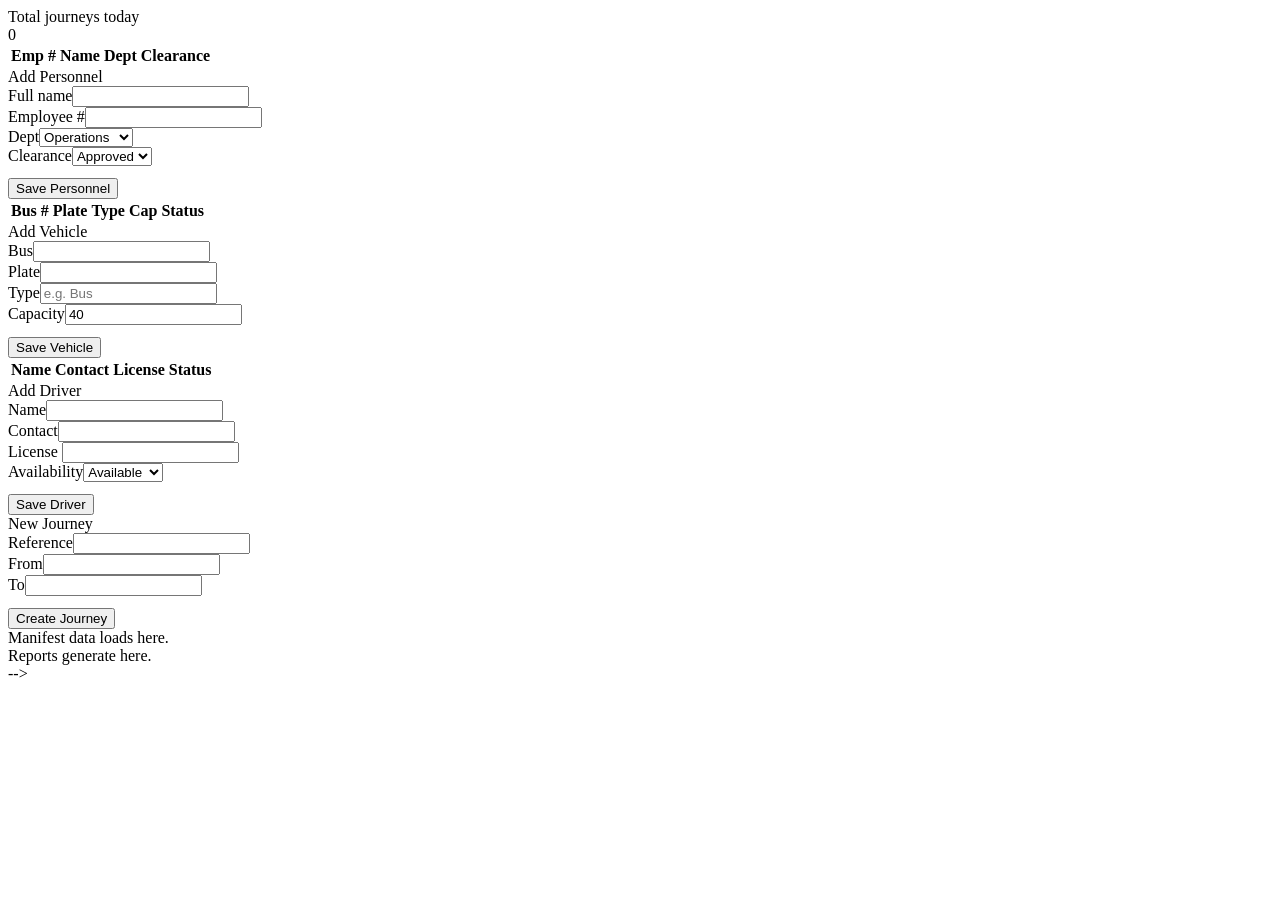
==== jms.html @ 2ef5f67b "Transport Mgt system" ====
<!-- <!DOCTYPE html>
<html lang="en">
<head>
    <meta charset="UTF-8">
    <meta name="viewport" content="width=device-width, initial-scale=1.0">
    <title>Transport Management System</title>
    <link rel="stylesheet" href="https://cdn.jsdelivr.net/npm/@tabler/icons-webfont@latest/tabler-icons.min.css">
    <script src="https://cdn.jsdelivr.net/npm/@supabase/supabase-js@2"></script>
    <style>
        /* [Keeping your exact CSS styles here] */
        * { box-sizing: border-box; margin: 0; padding: 0; }
        body { font-family: system-ui, -apple-system, sans-serif; background: #f5f5f0; color: #1a1a18; }
        .app { display: flex; flex-direction: column; gap: 0; max-width: 900px; margin: 0 auto; background: #fff; min-height: 100vh; }
        .nav-tabs { display: flex; gap: 0; border-bottom: 0.5px solid #e0dfd8; overflow-x: auto; background: #fff; padding: 0 1rem; }
        .nav-tab { padding: 10px 14px; font-size: 12px; color: #666; cursor: pointer; border-bottom: 2px solid transparent; white-space: nowrap; transition: color .15s; display: flex; align-items: center; gap: 5px; }
        .nav-tab:hover { color: #1a1a18; }
        .nav-tab.active { color: #1a1a18; border-bottom-color: #1a1a18; font-weight: 500; }
        .screen { display: none; padding: 1.25rem; }
        .screen.active { display: block; }
        .kpi-grid { display: grid; grid-template-columns: repeat(auto-fit, minmax(130px, 1fr)); gap: 10px; margin-bottom: 1.25rem; }
        .kpi-card { background: #f5f5f0; border-radius: 8px; padding: 12px 14px; }
        .kpi-label { font-size: 11px; color: #888; margin-bottom: 6px; }
        .kpi-value { font-size: 22px; font-weight: 500; color: #1a1a18; }
        .kpi-sub { font-size: 11px; margin-top: 3px; }
        .section-title { font-size: 11px; font-weight: 500; color: #888; margin-bottom: 10px; text-transform: uppercase; letter-spacing: .04em; }
        .card { background: #fff; border: 0.5px solid #e0dfd8; border-radius: 12px; padding: 1rem 1.25rem; margin-bottom: 1rem; }
        .table-wrap { overflow-x: auto; margin-bottom: 1rem; }
        table { width: 100%; border-collapse: collapse; font-size: 13px; }
        th { text-align: left; padding: 8px 10px; font-weight: 500; color: #888; font-size: 11px; text-transform: uppercase; letter-spacing: .04em; border-bottom: 0.5px solid #e0dfd8; }
        td { padding: 9px 10px; border-bottom: 0.5px solid #e0dfd8; color: #1a1a18; }
        .badge { display: inline-block; font-size: 11px; padding: 2px 8px; border-radius: 20px; font-weight: 500; }
        .badge-green { background: #eaf3de; color: #3b6d11; }
        .badge-blue { background: #e6f1fb; color: #185fa5; }
        .btn { padding: 7px 14px; font-size: 13px; border: 0.5px solid #bbb; border-radius: 8px; background: transparent; color: #1a1a18; cursor: pointer; display: inline-flex; align-items: center; gap: 6px; }
        .btn-primary { background: #1a1a18; color: #fff; border-color: #1a1a18; }
        .form-grid { display: grid; grid-template-columns: 1fr 1fr; gap: 12px; }
        .form-group { display: flex; flex-direction: column; gap: 5px; }
        label { font-size: 12px; color: #666; font-weight: 500; }
        input, select { padding: 7px 10px; font-size: 13px; border: 0.5px solid #e0dfd8; border-radius: 8px; background: #fff; width: 100%; }
        .info-banner { background: #e6f1fb; padding: 10px; border-radius: 8px; font-size: 12px; }
    </style>
</head> -->
<!-- <body>
    <div class="app">
        <nav class="nav-tabs">
            <div class="nav-tab" onclick="showScreen('dashboard')"><i class="ti ti-layout-dashboard"></i> Dashboard</div>
            <div class="nav-tab" onclick="showScreen('personnel')"><i class="ti ti-users"></i> Personnel</div>
            <div class="nav-tab" onclick="showScreen('vehicles')"><i class="ti ti-bus"></i> Vehicles</div>
            <div class="nav-tab" onclick="showScreen('drivers')"><i class="ti ti-id-badge"></i> Drivers</div>
            <div class="nav-tab" onclick="showScreen('journey')"><i class="ti ti-route"></i> Journey planning</div>
            <div class="nav-tab" onclick="showScreen('manifest')"><i class="ti ti-clipboard-list"></i> Manifest</div>
            <div class="nav-tab" onclick="showScreen('reports')"><i class="ti ti-chart-bar"></i> Reports</div>
        </nav>

        <!-- DASHBOARD -->
        <div id="screen-dashboard" class="screen">
            <div class="kpi-grid">
                <div class="kpi-card">
                    <div class="kpi-label">Total journeys today</div>
                    <div class="kpi-value">0</div>
                </div>
            </div>
        </div>

        <!-- PERSONNEL -->
        <div id="screen-personnel" class="screen active">
            <div class="table-wrap">
                <table>
                    <thead><tr><th>Emp #</th><th>Name</th><th>Dept</th><th>Clearance</th></tr></thead>
                    <tbody id="personnel-table-body"></tbody>
                </table>
            </div>
            <div class="card">
                <div class="section-title">Add Personnel</div>
                <div class="form-grid">
                    <div class="form-group"><label>Full name</label><input type="text" id="p-name"></div>
                    <div class="form-group"><label>Employee #</label><input type="text" id="p-emp-no"></div>
                    <div class="form-group"><label>Dept</label><select id="p-dept"><option>Operations</option><option>Engineering</option></select></div>
                    <div class="form-group"><label>Clearance</label><select id="p-clearance"><option>Approved</option><option>Pending</option></select></div>
                </div>
                <button class="btn btn-primary" style="margin-top:12px" onclick="savePersonnel()">Save Personnel</button>
            </div>
        </div>

        <!-- VEHICLES -->
        <div id="screen-vehicles" class="screen">
            <div class="table-wrap">
                <table>
                    <thead><tr><th>Bus #</th><th>Plate</th><th>Type</th><th>Cap</th><th>Status</th></tr></thead>
                    <tbody id="vehicles-table-body"></tbody>
                </table>
            </div>
            <div class="card">
                <div class="section-title">Add Vehicle</div>
                <div class="form-grid">
                    <div class="form-group"><label>Bus</label><input type="text" id="v-bus-no"></div>
                    <div class="form-group"><label>Plate</label><input type="text" id="v-plate"></div>
                    <div class="form-group"><label>Type</label><input type="text" id="v-type" placeholder="e.g. Bus"></div>
                    <div class="form-group"><label>Capacity</label><input type="number" id="v-capacity" value="40"></div>
                </div>
                <button class="btn btn-primary" style="margin-top:12px" onclick="saveVehicle()">Save Vehicle</button>
            </div>
        </div>

        <!-- DRIVERS -->
        <div id="screen-drivers" class="screen">
            <div class="table-wrap">
                <table>
                    <thead><tr><th>Name</th><th>Contact</th><th>License</th><th>Status</th></tr></thead>
                    <tbody id="drivers-table-body"></tbody>
                </table>
            </div>
            <div class="card">
                <div class="section-title">Add Driver</div>
                <div class="form-grid">
                    <div class="form-group"><label>Name</label><input type="text" id="d-name"></div>
                    <div class="form-group"><label>Contact</label><input type="text" id="d-contact"></div>
                    <div class="form-group"><label>License </label><input type="text" id="d-license"></div>
                    <div class="form-group"><label>Availability</label><select id="d-availability"><option>Available</option><option>On Leave</option></select></div>
                </div>
                <button class="btn btn-primary" style="margin-top:12px" onclick="saveDriver()">Save Driver</button>
            </div>
        </div>

        <!-- JOURNEY -->
        <div id="screen-journey" class="screen">
            <div class="card">
                <div class="section-title">New Journey</div>
                <div class="form-grid">
                    <div class="form-group"><label>Reference</label><input type="text" id="j-ref"></div>
                    <div class="form-group"><label>From</label><input type="text" id="j-dep"></div>
                    <div class="form-group"><label>To</label><input type="text" id="j-dest"></div>
                </div>
                <button class="btn btn-primary" style="margin-top:12px" onclick="saveJourney()">Create Journey</button>
            </div>
        </div>
        
        <!-- Other screens kept simple for now -->
        <div id="screen-manifest" class="screen"><div class="info-banner">Manifest data loads here.</div></div>
        <div id="screen-reports" class="screen"><div class="info-banner">Reports generate here.</div></div>
    </div>

    <script>
        const SB_URL = "https://aarxunfqfqqzbbsiftab.supabase.co"; 
        const SB_KEY = "eyJhbGciOiJIUzI1NiIsInR5cCI6IkpXVCJ9.eyJpc3MiOiJzdXBhYmFzZSIsInJlZiI6ImFhcnh1bmZxZnFxemJic2lmdGFiIiwicm9sZSI6ImFub24iLCJpYXQiOjE3NzgzNTcyNjcsImV4cCI6MjA5MzkzMzI2N30.03TscP9nxu9sAcc8_eQsDayJGMZwFzrdGE4XNhdzr4E"; // PASTE YOUR KEY HERE
        const _supabase = supabase.createClient(SB_URL, SB_KEY);

        function showScreen(id) {
            document.querySelectorAll('.screen').forEach(s => s.classList.remove('active'));
            document.querySelectorAll('.nav-tab').forEach(t => t.classList.remove('active'));
            document.getElementById('screen-' + id).classList.add('active');
            if(id === 'personnel') loadPersonnel();
            if(id === 'vehicles') loadVehicles();
            if(id === 'drivers') loadDrivers();
        }

        async function loadPersonnel() {
            const { data, error } = await _supabase.from('personnel').select('*');
            if (data) document.getElementById('personnel-table-body').innerHTML = data.map(p => `<tr><td>${p.emp_number}</td><td>${p.full_name}</td><td>${p.dept}</td><td>${p.clearance}</td></tr>`).join('');
        }

        async function savePersonnel() {
            const { error } = await _supabase.from('personnel').insert([{
                full_name: document.getElementById('p-name').value,
                emp_number: document.getElementById('p-emp-no').value,
                dept: document.getElementById('p-dept').value,
                clearance: document.getElementById('p-clearance').value
            }]);
            if (!error) { alert("Personnel Saved!"); loadPersonnel(); } else { alert(error.message); }
        }

        async function loadVehicles() {
            const { data, error } = await _supabase.from('vehicles').select('*');
            if (data) document.getElementById('vehicles-table-body').innerHTML = data.map(v => `<tr><td>${v.bus_number}</td><td>${v.plate}</td><td>${v.type}</td><td>${v.capacity}</td><td>${v.status}</td></tr>`).join('');
        }

        async function saveVehicle() {
            const { error } = await _supabase.from('vehicles').insert([{
                bus_number: document.getElementById('v-bus-no').value,
                plate: document.getElementById('v-plate').value,
                type: document.getElementById('v-type').value,
                capacity: Number(document.getElementById('v-capacity').value),
                status: 'Active'
            }]);
            if (!error) { alert("Vehicle Saved!"); loadVehicles(); } else { alert(error.message); }
        }

        async function loadDrivers() {
            const { data, error } = await _supabase.from('drivers').select('*');
            if (data) document.getElementById('drivers-table-body').innerHTML = data.map(d => `<tr><td>${d.name}</td><td>${d.contact}</td><td>${d.license_number}</td><td>${d.availability}</td></tr>`).join('');
        }

        async function saveDriver() {
            const { error } = await _supabase.from('drivers').insert([{
                name: document.getElementById('d-name').value,
                contact: document.getElementById('d-contact').value,
                license_number: document.getElementById('d-license').value,
                availability: document.getElementById('d-availability').value
            }]);
            if (!error) { alert("Driver Saved!"); loadDrivers(); } else { alert(error.message); }
        }

        async function saveJourney() {
            const { error } = await _supabase.from('journeys').insert([{
                journey_ref: document.getElementById('j-ref').value,
                departure_location: document.getElementById('j-dep').value,
                destination: document.getElementById('j-dest').value,
                status: 'Planned'
            }]);
            if (!error) { alert("Journey Created!"); showScreen('dashboard'); } else { alert(error.message); }
        }

        window.onload = () => showScreen('dashboard');
    </script> -->
<!-- </body> -->
<!-- </html> -->
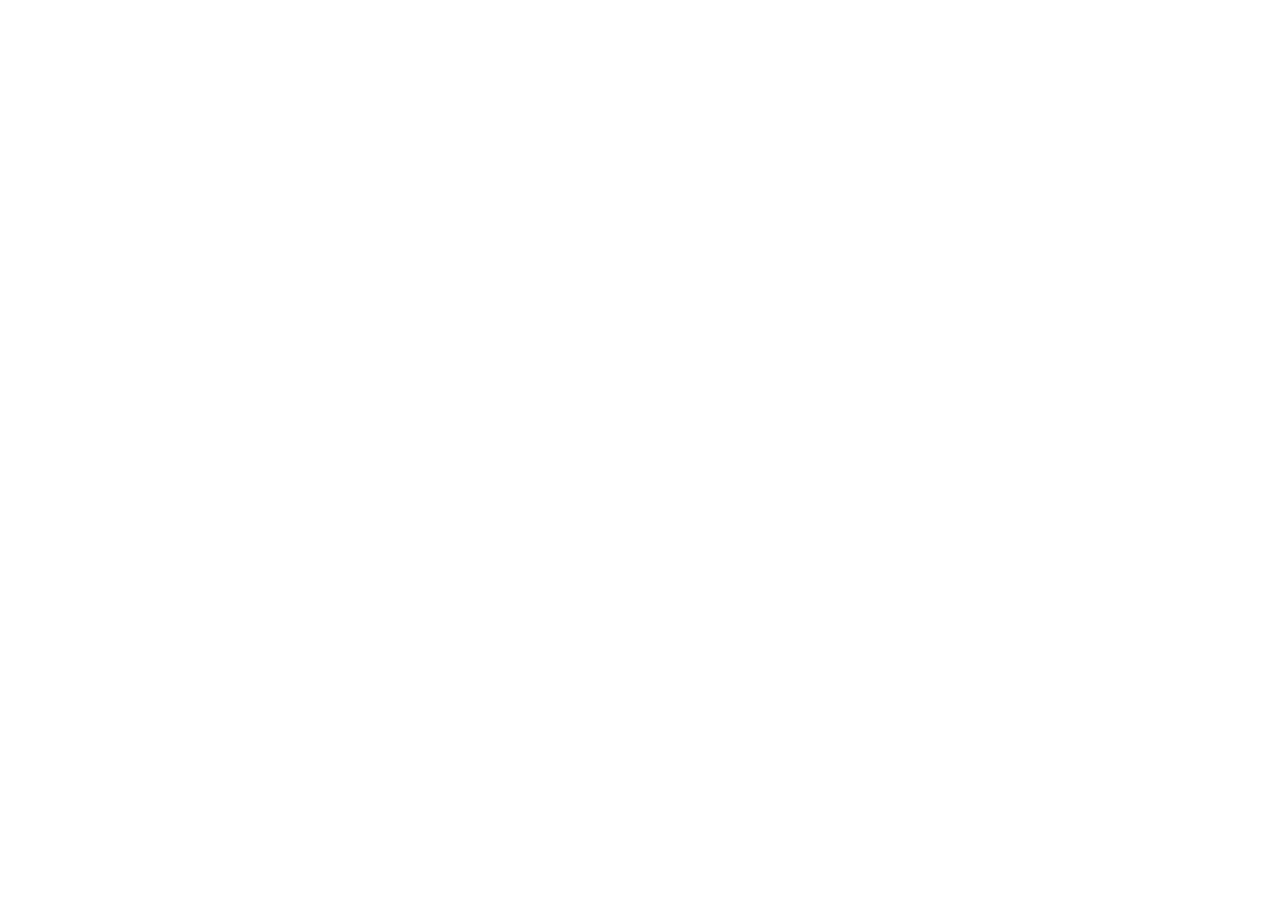
==== commit f6e322b3: "Transport Mgt system changes" ====
--- a/jms.html
+++ b/jms.html
@@ -51,9 +51,9 @@
             <div class="nav-tab" onclick="showScreen('manifest')"><i class="ti ti-clipboard-list"></i> Manifest</div>
             <div class="nav-tab" onclick="showScreen('reports')"><i class="ti ti-chart-bar"></i> Reports</div>
         </nav>
-
-        <!-- DASHBOARD -->
-        <div id="screen-dashboard" class="screen">
+ 
+    DASHBOARD -->
+        <!-- <div id="screen-dashboard" class="screen">
             <div class="kpi-grid">
                 <div class="kpi-card">
                     <div class="kpi-label">Total journeys today</div>
@@ -62,8 +62,8 @@
             </div>
         </div>
 
-        <!-- PERSONNEL -->
-        <div id="screen-personnel" class="screen active">
+       PERSONNEL -->
+        <!-- <div id="screen-personnel" class="screen active">
             <div class="table-wrap">
                 <table>
                     <thead><tr><th>Emp #</th><th>Name</th><th>Dept</th><th>Clearance</th></tr></thead>
@@ -79,11 +79,11 @@
                     <div class="form-group"><label>Clearance</label><select id="p-clearance"><option>Approved</option><option>Pending</option></select></div>
                 </div>
                 <button class="btn btn-primary" style="margin-top:12px" onclick="savePersonnel()">Save Personnel</button>
-            </div>
-        </div>
+            </div> -->
+        <!-- </div>  -->
 
         <!-- VEHICLES -->
-        <div id="screen-vehicles" class="screen">
+        <!-- <div id="screen-vehicles" class="screen">
             <div class="table-wrap">
                 <table>
                     <thead><tr><th>Bus #</th><th>Plate</th><th>Type</th><th>Cap</th><th>Status</th></tr></thead>
@@ -100,10 +100,10 @@
                 </div>
                 <button class="btn btn-primary" style="margin-top:12px" onclick="saveVehicle()">Save Vehicle</button>
             </div>
-        </div>
+        </div> -->
 
         <!-- DRIVERS -->
-        <div id="screen-drivers" class="screen">
+        <!-- <div id="screen-drivers" class="screen">
             <div class="table-wrap">
                 <table>
                     <thead><tr><th>Name</th><th>Contact</th><th>License</th><th>Status</th></tr></thead>
@@ -120,10 +120,10 @@
                 </div>
                 <button class="btn btn-primary" style="margin-top:12px" onclick="saveDriver()">Save Driver</button>
             </div>
-        </div>
+        </div> -->
 
         <!-- JOURNEY -->
-        <div id="screen-journey" class="screen">
+        <!-- <div id="screen-journey" class="screen">
             <div class="card">
                 <div class="section-title">New Journey</div>
                 <div class="form-grid">
@@ -134,9 +134,9 @@
                 <button class="btn btn-primary" style="margin-top:12px" onclick="saveJourney()">Create Journey</button>
             </div>
         </div>
-        
+         -->
         <!-- Other screens kept simple for now -->
-        <div id="screen-manifest" class="screen"><div class="info-banner">Manifest data loads here.</div></div>
+        <!-- <div id="screen-manifest" class="screen"><div class="info-banner">Manifest data loads here.</div></div>
         <div id="screen-reports" class="screen"><div class="info-banner">Reports generate here.</div></div>
     </div>
 
@@ -210,7 +210,7 @@
             if (!error) { alert("Journey Created!"); showScreen('dashboard'); } else { alert(error.message); }
         }
 
-        window.onload = () => showScreen('dashboard');
-    </script> -->
+        window.onload = () => showScreen('dashboard'); -->
+    <!-- </script> -->
 <!-- </body> -->
 <!-- </html> -->
